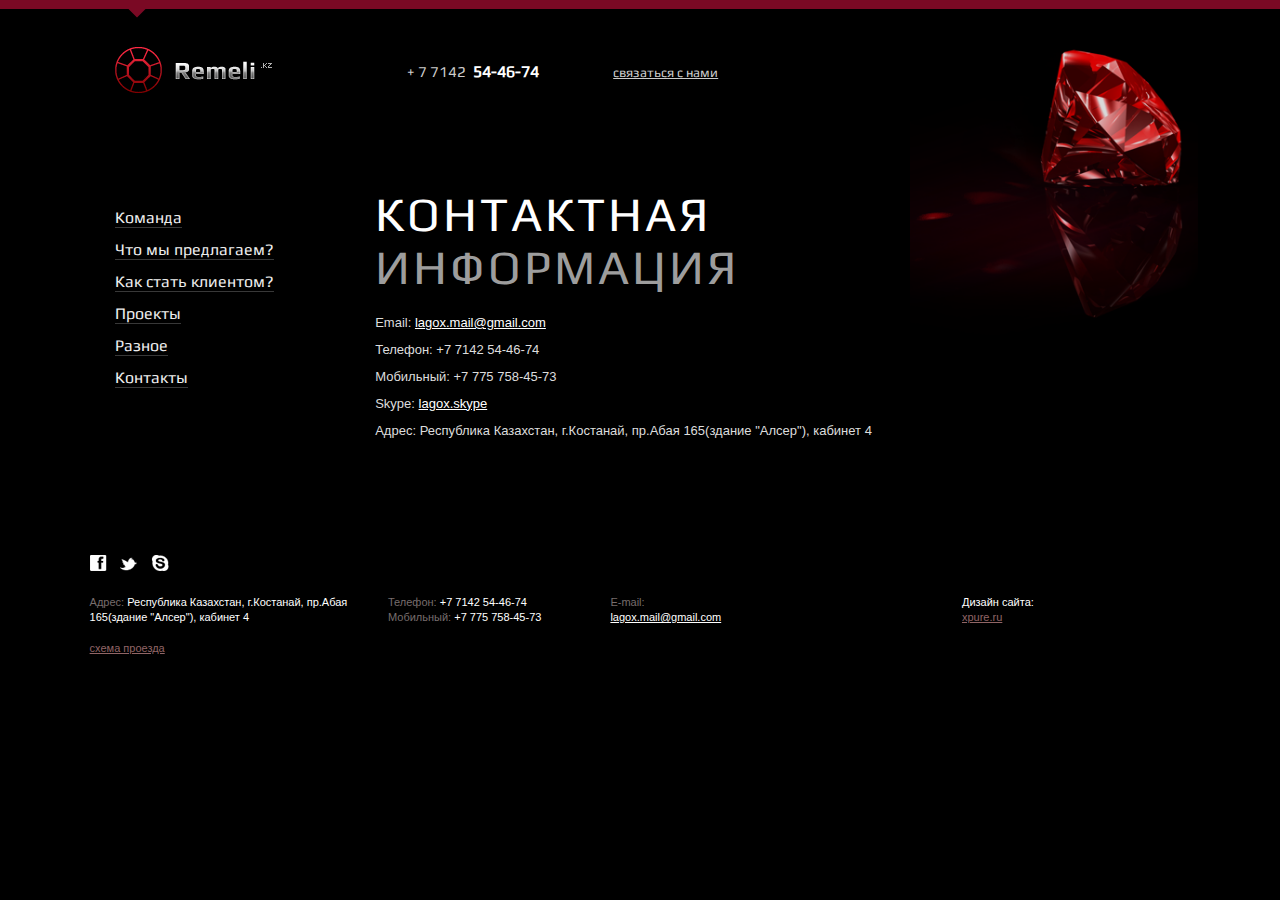
==== contacts.html @ a5128100 "contact page" ====
<!DOCTYPE HTML>
<html>
<head>
  <meta charset="UTF-8">
  <title>Remeli.kz – разработка веб-приложений на Ruby on Rails | Контакты</title>
  <link rel="shortcut icon" href="favicon.ico" />
  <link rel="stylesheet" type="text/css" href="assets/css/reset.css" media="all" />
  <link rel="stylesheet" type="text/css" href="assets/css/custom.css" media="all" />
  <link rel="stylesheet" type="text/css" href="assets/css/jquery.fancybox-1.3.4.css" media="all">
  <script type="text/javascript" src="http://ajax.googleapis.com/ajax/libs/jquery/1.7.2/jquery.min.js"></script>
  <script type="text/javascript" src="assets/js/jquery.fancybox-1.3.4.js"></script>
  <script type="text/javascript" src="assets/js/jquery.easing-1.3.pack.js"></script>
  <script type="text/javascript" src="assets/js/app.js"></script>
</head>
<body>
  <div id="wrapper">
    <div id="header">
      <div id="bg-head">
        <div id="bg-head-arrow"></div>
      </div>
      <div id="logo">
        <a href="index.html">
          <img src="assets/images/logo.png" alt="Remeli.kz" title="Remeli.kz">
        </a>
      </div>
      <div id="head-contacts">
        <span class="phone-head-contact">
          <span class="main-phone">+ 7 7142</span>
          <span class="main-phone-area">54-46-74</span>
        </span>
        <span class="feedback-link">
          <a href="contacts.html">cвязаться с нами</a>
        </span>
      </div>
      <div id="ruby-bg"></div>
      <div class="clear"></div>
    </div>
    <div id="content">
      <div id="main-menu">
        <ul>
          <li><a href="team.html">Команда</a></li>
          <li><a href="offer.html">Что мы предлагаем?</a></li>
          <li><a href="customer.html">Как стать клиентом?</a></li>
          <li><a href="projects.html">Проекты</a></li>
          <li><a href="remeli.html">Разное</a></li>
          <li><a href="contacts.html">Контакты</a></li>
        </ul>
      </div>
      <div id="main-content">
        <div id="main-thing">
          <h1 class="one-title">контактная</h1>
          <h1 class="two-title">информация</h1>
        </div>
        <div class="pages-content">
          <div id="contacts-info-page">
            <p>
              Email: 
              <a href="mailto:lagox.mail@gmail.com">lagox.mail@gmail.com</a>
            </p>
            <p>
              Телефон: +7 7142 54-46-74
            </p>
            <p>
              Мобильный: +7 775 758-45-73
            </p>
            <p>
              Skype: <a href="skype://lagox.skype">lagox.skype</a>
            </p>
            <p>
              Адрес: Республика Казахстан, г.Костанай, пр.Абая 165(здание "Алсер"), кабинет 4
            </p>            
          </div>
        </div>
      </div>
      <div class="clear"></div>
    </div>
    <!-- footer -->
    <div id="footer">
      <div id="socialnetwork">
        <a href="http://www.facebook.com/remelidev" target="_blank">
          <img src="assets/images/facebook-icon.png" alt="Remeli в Facebook">
        </a>
        <a href="http://twitter.com/remeli_dev" target="_blank">
          <img src="assets/images/twitter-icon.png" alt="Remeli в Facebook">
        </a>
        <a href="skype://lagox.skype">
          <img src="assets/images/skype-icon.png" alt="Skype">
        </a>
      </div>
      <div class="clear"></div>
      <div id="footeraddress">
        <span class="footer-label">Адрес:</span> Республика Казахстан, г.Костанай, пр.Абая 165(здание "Алсер"), кабинет 4
        <div id="location-map-link">
          <a href="assets/images/location-map.png" id="lm" class="footer-link">
            схема проезда
          </a>
        </div>
      </div>
      <div id="footerphone">
        <p><span class="footer-label">Телефон:</span> +7 7142 54-46-74</p>
        <p><span class="footer-label">Мобильный:</span> +7 775 758-45-73</p>
      </div>
      <div id="footeremail">
        <p><span class="footer-label">E-mail:</span></p>
        <p><a href="mailto:lagox.mail@gmail.com">lagox.mail@gmail.com</a></p>
      </div>
      <div id="footerdesign">
        <p>Дизайн сайта:</p>
        <p><a href="http://xpure.ru" class="footer-link">xpure.ru</a></p>
      </div>
    </div>
    <!-- end footer -->
  </div>
  <!-- Yandex.Metrika counter -->
  <div style="display:none;"><script type="text/javascript">
  (function(w, c) {
      (w[c] = w[c] || []).push(function() {
          try {
              w.yaCounter10062352 = new Ya.Metrika({id:10062352, enableAll: true});
          }
          catch(e) { }
      });
  })(window, "yandex_metrika_callbacks");
  </script></div>
  <script src="//mc.yandex.ru/metrika/watch.js" type="text/javascript" defer="defer"></script>
  <noscript><div><img src="//mc.yandex.ru/watch/10062352" style="position:absolute; left:-9999px;" alt="" /></div></noscript>
  <!-- /Yandex.Metrika counter -->
</body>
</html>
---- assets/css/custom.css ----
/* ================== */
/* = Remeli.kz 2012 = */
/* ================== */
@font-face{
  font-family:Play;
  src: url(../fonts/Play-Regular.ttf) format("truetype");
}
body{
  background:#000;
  color:#fff;
  font-family:Play, Helvetica, Arial, sans-serif;
}
#wrapper{
  width:100%;
  min-width:1000px;
}
#wrapper a{
  color:#fff;
  text-decoration:underline;
}
#wrapper a:hover{
  color:#901027;
  cursor:pointer;
}
#header{
  height:190px;
/*  background:#ccc;*/
}
#bg-head{
  background:#7a0924;
  height:9px;
}
#bg-head-arrow{
/*  border:1px solid #ccc;*/
  background:url('../images/head-bg-arrow.png') no-repeat;
  position:relative;
  top:9px;
  left:10%;
  height:9px;
  width:18px;
}
#logo{
  width:166px;
  height:63px;
  float:left;
  margin-top:28px;
  margin-left:8.8%;
}
#ruby-bg{
  width:25%;
  height:50%;
  background:url('../images/ruby-bg.png') no-repeat;
  background-size:90%;
  float:right;
  right:50px;
  top:40px;
  position:absolute;
  z-index:-1;
/*  border:1px solid #ccc;*/
}
#head-contacts{
/*  border:1px solid #ccc;*/
  width:320px;
  float:left;
  margin-left:10%;
  margin-top:55px;
}
#head-contacts .phone-head-contact{
}
.phone-head-contact .main-phone{
  font-size:15px;
  color:#ccc;
  margin-right:1%;
}
.phone-head-contact .main-phone-area{
  font-weight:bold;
}
.feedback-link{
  margin-left:22%;
  font-size:13px;
}
.feedback-link a{
  color:#ccc !important;
}
.feedback-link a:hover{
  color:#901027 !important;
}
#content{
/*  border:1px solid #ccc;*/
  margin-top:20px;
}
#main-menu{
  float:left;
  width:240px;
/*  border:1px solid #ccc;*/
  margin-left:9%;
}
#main-menu ul li{
  margin-bottom:16px;
}
#main-menu ul li a{
  margin-bottom:16px;
  color:#eee;
  text-decoration:none;
  border-bottom:1px solid #383838;
}
#main-menu ul li a:hover{
  color:#901027;
}
#main-content{
  float:left;
/*  border:1px solid #ccc;*/
  margin-left:20px;
  width:50%;
  margin-top:-20px;
}
#main-thing{
/*  border:1px solid #ccc;*/
  height:115px;
}
.one-title{
  font-size:48px;
  text-transform:uppercase;
  letter-spacing:3px;
}
.two-title{
  font-size:48px;
  text-transform:uppercase;
  color:#9d9d9d;
  margin-top:5px;
  letter-spacing:3px;
}
.main-thing-desc{
  font-size:18px;
  color:#6b6b6b;
  letter-spacing:-0.5px;
  line-height:1.2em;
  width:70%;
  margin-bottom:10px;
}
/*teasers*/
#teasers{
  width:110%;
/*  border:1px solid #ccc;*/
  margin-top:60px;
  height:126px;
}
#teasers #ror-block{
  float:left;
  width:46%;
  height:112px;
  background:url('../images/ror-block-icon.png') no-repeat;
}
#teasers #agile-block{
  float:left;
  width:46%;
  margin-left:30px;
  height:112px;
  background:url('../images/agile-block-icon.png') no-repeat;
/*  border:1px solid #ccc;*/
}
.main-teaser-desc{
  position:relative;
  top:30px;
  left:80px;
}
.title-teaser{
  margin-bottom:18px;
  font-weight:bold;
}
.teaser-desc{
  font-family:Verdana, Arial, sans-serif;
  font-size:12px;
  color:#b57e7f;
  width:75%;
  line-height:1.2em;
}
.for-agile-desc{
  position:relative;
  top:30px;
  left:95px;
}
.clear{
  clear:both;
}
/*additional content*/
#additional-content{
  clear:both;
  margin-top:70px;
}
#new-projects{
  float:left;
  width:323px;
/*  border:1px solid #ccc;*/
  height:319px;
  margin-left:6%;
}
.title-new-projects{
  letter-spacing:1px;
  font-size:27px;
  text-align:center;
  text-transform:uppercase;
}
#link-all-projects{
  font-size:10px;
  padding-left:46px;
  margin-top:15px;
  font-family:Verdana, Arial, sans-serif;
  font-weight:bold;
}
#link-all-projects a{
  color:#e29d9e;
}
#content-new-projects{
  background:url('../images/vectot-background.png') no-repeat 50px 30px;
  width:302px;
  height:254px;
}
#content-new-projects .one-project{
  display:inline-block;
  position:relative;
  top:72px;
  left:25px;
  height:100px;
  width:100px;
  -webkit-border-radius:50px;  
  -moz-border-radius: 50px;
  border-radius: 50px;
  -o-border-radius:50px;
  background:#878787;
}
#content-new-projects .one-project:hover{
  background:#be1522;
}
#content-new-projects .one-project img{
  width:70px;
  position:relative;
  left:15px;
  top:10px;
  height:80px;
}
#content-new-projects .two-project{
/*  border:1px solid #ccc;*/
  display:inline-block;
  height:100px;
  width:100px;
  position:relative;
  top:92px;
  left:95px;
}
#content-new-projects .two-project:hover{
  opacity:0.9;
}
#content-new-projects .two-project img{
  height:100px;
  width:100px;
  -webkit-border-radius:50px;  
  -moz-border-radius: 50px;
  border-radius: 50px;
  -o-border-radius:50px;
  background:#333;
}
#content-new-projects .three-project{
  display:inline-block;
  position:relative;
  top:62px;
  left:105px;
  height:100px;
  width:100px;
  -webkit-border-radius:50px;  
  -moz-border-radius: 50px;
  border-radius: 50px;
  -o-border-radius:50px;
  background:#2A2A2A;
}
#content-new-projects .three-project:hover{
  background:#be1522;
}
#content-new-projects .three-project img{
  position:relative;
  left:13px;
  top:25px;
}
/*etvans*/
#flag{
  float:left;
  height:292px;
  width:479px;
/*  border:1px solid #ccc;*/
  margin-left:11%;
  background:url('../images/flagman-bg.png') no-repeat;
}
.our-products-title{
  font-size:25px;
  color:#363636;
  text-transform:uppercase;
/*  border:1px solid #ccc;*/
  display:inline-block;
  margin-left:45px;
  position:relative;
  top:-25px;
  letter-spacing:1px;
}
#product-info{
/*  border:1px solid #ccc;*/
  margin-left:45px;
  margin-bottom:23px;
  margin-top:-6px;
}
#product-info .product-title{
  font-size:48px;
  margin-right:5px;
  letter-spacing:1px;
}
#product-info .product-addition-title{
  margin-left:20px;
  color:#9d9d9d;
  font-size:18px;
  width:170px;
/*  border:1px solid #ccc;*/
  display:inline-block;
}
.logo-product{
/*  border:1px solid #ccc;*/
  margin-left:35px;
  width:192px;
  height:123px;
  float:left;
  display:inline-block;
}
.product-description{
  float:left;  
  width:239px;
  height:95px;
  display:inline-block;
/*  border:1px solid #ccc;*/
  margin-left:10px;
  margin-top:15px;
  font-size:12px;
  line-height:1.2em;
  color:#b3b3b3;
  font-family:Verdana,Arial,sans-serif
}
#footer-product-info{
  clear:both;
/*  border:1px solid #ccc;*/
  margin-left:45px;
  margin-top:20px; 
  font-family:Verdana,Helvetica,sans-serif;
  font-size:14px;
}
.price-product{
  margin-left:20px;
}
.product-price-label{
  color:#be1522;
}
.more-product-link{
  margin-left:90px;
}
.more-product-link a{
  color:#b3b3b3 !important;
  text-decoration:none !important;
  padding-bottom:2px;
  border-bottom:1px solid #b3b3b3;
}
.more-product-link a:hover{
  color:#fff !important;
}
.more-product-title{
  color:#be1522;
}
/* footer */
#footer{
  clear:both;
/*  border:1px solid #ccc;*/
  height:135px;
  margin-top:105px;
  font-family:Verdana,Arial,sans-serif;
  font-size:11px;
  line-height:1.4em;
}
.footer-label{
  color:#776d6d;
}
.footer-link{
  color:#916566 !important;
}
.footer-link:hover{
  color:#901027 !important;
}
#socialnetwork{
/*  border:1px solid #ccc;*/
  padding-left:7%;
  margin-bottom:20px;  
}
#socialnetwork a{
  text-decoration:none;
  margin-right:10px;
}
#socialnetwork a img:hover{
  opacity:0.9;
}
#footeraddress{
  height:90px;
/*  border:1px solid #fff;*/
  width:260px;
  float:left;
  margin-left:7%;
}
#location-map-link{
  margin-top:15px;
}
#footerphone{
  height:90px;
/*  border:1px solid #fff;*/
  width:184px;
  float:left;
  margin-left:3%; 
}
#footeremail{
  height:90px;
/*  border:1px solid #fff;*/
  width:134px;
  float:left;
  margin-left:3%; 
}
#footerdesign{
  height:90px;
/*  border:1px solid #fff;*/
  width:90px;
  float:left;
  margin-left:17%; 
}

/* ========= */
/* = pages = */
/* ========= */

/*team*/
.pages-content{
  margin-top:10px;
  font-family:Verdana,Arial,sans-serif;
  line-height:1.3em;
  font-size:13px;
  color:#ddd;
}
#photos-team{
  margin-top:40px;
/*  border:1px solid #ccc; */
}
#photos-team .team-member{
  display:inline-block;
  width:165px;
  height:130px;
}
#photos-team img{
  width:130px;
  height:135px;
  margin:0 auto;
  display:block;
}
#photos-team img:hover{
  opacity:0.8;
}
.team-member-name{
  height:10px;
  font-size:11px;
  margin-top:10px;
  text-align:center;
}
.team-member-pr{
  font-size:11px;
  margin-top:10px;
  text-align:center;
  font-style:italic;
}

/* offer */
.list-offers{
  margin-left:17px;
  list-style-type:square;
}
.list-offers li{
  margin-bottom:10px;
}
/*customers*/
.customer-title{
  font-size:18px;
  margin-bottom:20px;
  line-height:1.3em;
}
/*projects*/
.our-porject{
  font-weight:bold;
}
.projects-page a{
  text-decoration:none !important;
  color:#ccc !important;
}
.projects-page a:hover{
  color:#fff !important;
}
#contacts-info-page p{
  margin-bottom:10px;
}
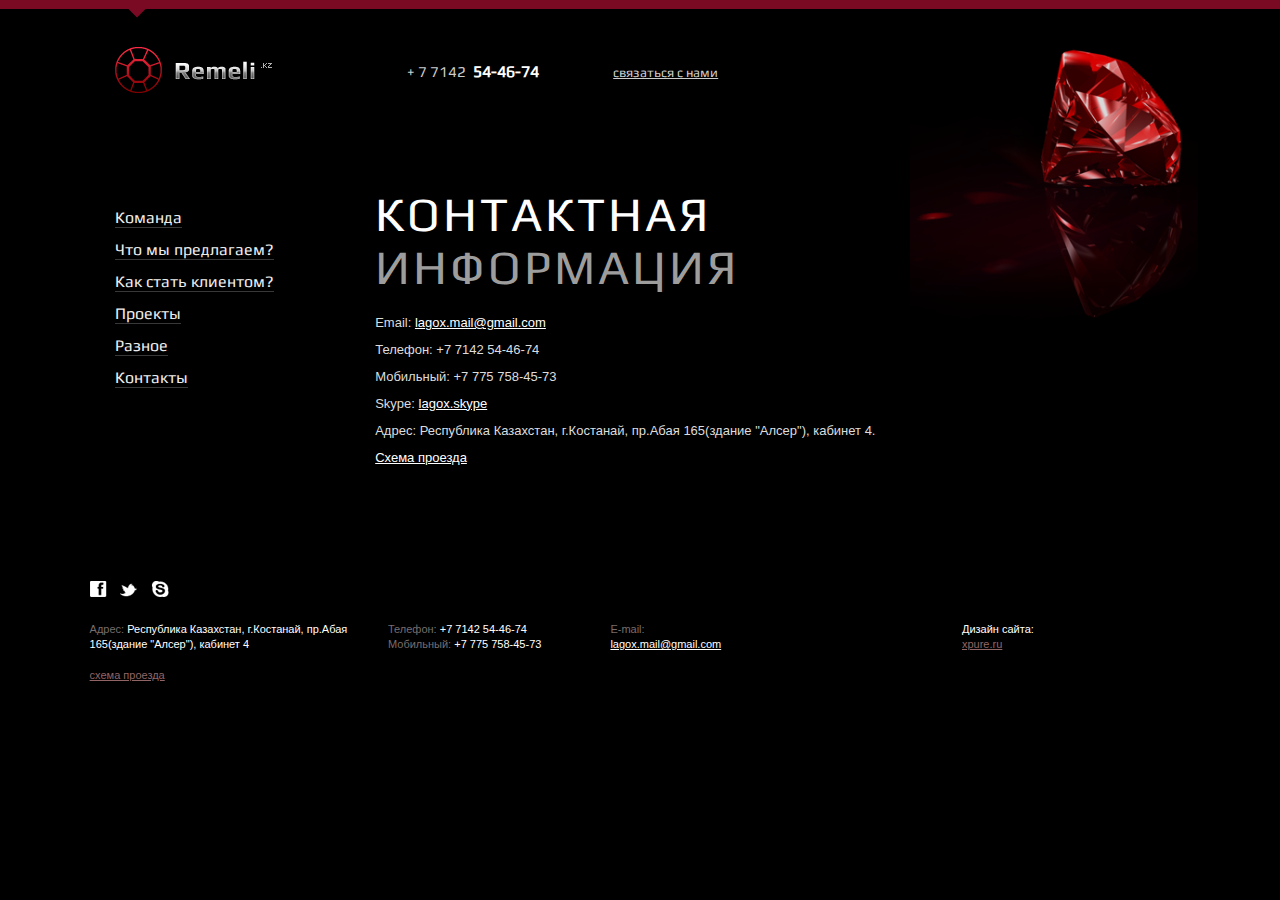
==== commit 93115ccc: "edit contacts" ====
--- a/contacts.html
+++ b/contacts.html
@@ -67,8 +67,13 @@
               Skype: <a href="skype://lagox.skype">lagox.skype</a>
             </p>
             <p>
-              Адрес: Республика Казахстан, г.Костанай, пр.Абая 165(здание "Алсер"), кабинет 4
-            </p>            
+              Адрес: Республика Казахстан, г.Костанай, пр.Абая 165(здание "Алсер"), кабинет 4.
+            </p>    
+            <p>
+              <a href="assets/images/location-map.png" id="lm2">
+              Схема проезда
+              </a>
+            </p>        
           </div>
         </div>
       </div>
--- a/assets/css/custom.css
+++ b/assets/css/custom.css
@@ -1,506 +1,113 @@
 /* ================== */
 /* = Remeli.kz 2012 = */
 /* ================== */
-@font-face{
-  font-family:Play;
-  src: url(../fonts/Play-Regular.ttf) format("truetype");
-}
-body{
-  background:#000;
-  color:#fff;
-  font-family:Play, Helvetica, Arial, sans-serif;
-}
-#wrapper{
-  width:100%;
-  min-width:1000px;
-}
-#wrapper a{
-  color:#fff;
-  text-decoration:underline;
-}
-#wrapper a:hover{
-  color:#901027;
-  cursor:pointer;
-}
-#header{
-  height:190px;
-/*  background:#ccc;*/
-}
-#bg-head{
-  background:#7a0924;
-  height:9px;
-}
-#bg-head-arrow{
-/*  border:1px solid #ccc;*/
-  background:url('../images/head-bg-arrow.png') no-repeat;
-  position:relative;
-  top:9px;
-  left:10%;
-  height:9px;
-  width:18px;
-}
-#logo{
-  width:166px;
-  height:63px;
-  float:left;
-  margin-top:28px;
-  margin-left:8.8%;
-}
-#ruby-bg{
-  width:25%;
-  height:50%;
-  background:url('../images/ruby-bg.png') no-repeat;
-  background-size:90%;
-  float:right;
-  right:50px;
-  top:40px;
-  position:absolute;
-  z-index:-1;
-/*  border:1px solid #ccc;*/
-}
-#head-contacts{
-/*  border:1px solid #ccc;*/
-  width:320px;
-  float:left;
-  margin-left:10%;
-  margin-top:55px;
-}
-#head-contacts .phone-head-contact{
-}
-.phone-head-contact .main-phone{
-  font-size:15px;
-  color:#ccc;
-  margin-right:1%;
-}
-.phone-head-contact .main-phone-area{
-  font-weight:bold;
-}
-.feedback-link{
-  margin-left:22%;
-  font-size:13px;
-}
-.feedback-link a{
-  color:#ccc !important;
-}
-.feedback-link a:hover{
-  color:#901027 !important;
-}
-#content{
-/*  border:1px solid #ccc;*/
-  margin-top:20px;
-}
-#main-menu{
-  float:left;
-  width:240px;
-/*  border:1px solid #ccc;*/
-  margin-left:9%;
-}
-#main-menu ul li{
-  margin-bottom:16px;
-}
-#main-menu ul li a{
-  margin-bottom:16px;
-  color:#eee;
-  text-decoration:none;
-  border-bottom:1px solid #383838;
-}
-#main-menu ul li a:hover{
-  color:#901027;
-}
-#main-content{
-  float:left;
-/*  border:1px solid #ccc;*/
-  margin-left:20px;
-  width:50%;
-  margin-top:-20px;
-}
-#main-thing{
-/*  border:1px solid #ccc;*/
-  height:115px;
-}
-.one-title{
-  font-size:48px;
-  text-transform:uppercase;
-  letter-spacing:3px;
-}
-.two-title{
-  font-size:48px;
-  text-transform:uppercase;
-  color:#9d9d9d;
-  margin-top:5px;
-  letter-spacing:3px;
-}
-.main-thing-desc{
-  font-size:18px;
-  color:#6b6b6b;
-  letter-spacing:-0.5px;
-  line-height:1.2em;
-  width:70%;
-  margin-bottom:10px;
-}
+@font-face{font-family:Play;src:url(../fonts/Play-Regular.ttf) format("truetype");}
+body{background:#000;color:#fff;font-family:Play,Helvetica,Arial,sans-serif;}
+#wrapper{width:100%;min-width:1000px;}
+#wrapper a{color:#fff;text-decoration:underline;}
+#wrapper a:hover{color:#901027;cursor:pointer;}
+#header{height:190px;/* background:#ccc;*/}
+#bg-head{height:9px;background:#7a0924;}
+#bg-head-arrow{position:relative;top:9px;left:10%;width:18px;height:9px;/* border:1px solid #ccc;*/
+background:url('../images/head-bg-arrow.png') no-repeat;}
+#logo{float:left;margin-top:28px;margin-left:8.8%;width:166px;height:63px;}
+#ruby-bg{position:absolute;top:40px;right:50px;z-index:-1;float:right;width:25%;height:50%;/* border:1px solid #ccc;*/
+background:url('../images/ruby-bg.png') no-repeat;background-size:90%;}
+#head-contacts{float:left;margin-top:55px;margin-left:10%;width:320px;/* border:1px solid #ccc;*/}
+#head-contacts .phone-head-contact{}
+.phone-head-contact .main-phone{margin-right:1%;color:#ccc;font-size:15px;}
+.phone-head-contact .main-phone-area{font-weight:bold;}
+.feedback-link{margin-left:22%;font-size:13px;}
+.feedback-link a{color:#ccc !important;}
+.feedback-link a:hover{color:#901027 !important;}
+#content{margin-top:20px;/* border:1px solid #ccc;*/}
+#main-menu{float:left;margin-left:9%;width:240px;/* border:1px solid #ccc;*/}
+#main-menu ul li{margin-bottom:16px;}
+#main-menu ul li a{margin-bottom:16px;border-bottom:1px solid #383838;color:#eee;text-decoration:none;}
+#main-menu ul li a:hover{color:#901027;}
+#main-content{float:left;margin-top:-20px;margin-left:20px;width:50%;/* border:1px solid #ccc;*/}
+#main-thing{height:115px;/* border:1px solid #ccc;*/}
+.one-title{text-transform:uppercase;letter-spacing:3px;font-size:48px;}
+.two-title{margin-top:5px;color:#9d9d9d;text-transform:uppercase;letter-spacing:3px;font-size:48px;}
+.main-thing-desc{margin-bottom:10px;width:70%;color:#6b6b6b;line-height:1.2em;letter-spacing:-0.5px;font-size:18px;}
 /*teasers*/
-#teasers{
-  width:110%;
-/*  border:1px solid #ccc;*/
-  margin-top:60px;
-  height:126px;
-}
-#teasers #ror-block{
-  float:left;
-  width:46%;
-  height:112px;
-  background:url('../images/ror-block-icon.png') no-repeat;
-}
-#teasers #agile-block{
-  float:left;
-  width:46%;
-  margin-left:30px;
-  height:112px;
-  background:url('../images/agile-block-icon.png') no-repeat;
-/*  border:1px solid #ccc;*/
-}
-.main-teaser-desc{
-  position:relative;
-  top:30px;
-  left:80px;
-}
-.title-teaser{
-  margin-bottom:18px;
-  font-weight:bold;
-}
-.teaser-desc{
-  font-family:Verdana, Arial, sans-serif;
-  font-size:12px;
-  color:#b57e7f;
-  width:75%;
-  line-height:1.2em;
-}
-.for-agile-desc{
-  position:relative;
-  top:30px;
-  left:95px;
-}
-.clear{
-  clear:both;
-}
+#teasers{margin-top:60px;width:110%;height:126px;/* border:1px solid #ccc;*/}
+#teasers #ror-block{float:left;width:46%;height:112px;background:url('../images/ror-block-icon.png') no-repeat;}
+#teasers #agile-block{float:left;margin-left:30px;width:46%;height:112px;/* border:1px solid #ccc;*/
+background:url('../images/agile-block-icon.png') no-repeat;}
+.main-teaser-desc{position:relative;top:30px;left:80px;}
+.title-teaser{margin-bottom:18px;font-weight:bold;}
+.teaser-desc{width:75%;color:#b57e7f;line-height:1.2em;font-size:12px;font-family:Verdana,Arial,sans-serif;}
+.for-agile-desc{position:relative;top:30px;left:95px;}
+.clear{clear:both;}
 /*additional content*/
-#additional-content{
-  clear:both;
-  margin-top:70px;
-}
-#new-projects{
-  float:left;
-  width:323px;
-/*  border:1px solid #ccc;*/
-  height:319px;
-  margin-left:6%;
-}
-.title-new-projects{
-  letter-spacing:1px;
-  font-size:27px;
-  text-align:center;
-  text-transform:uppercase;
-}
-#link-all-projects{
-  font-size:10px;
-  padding-left:46px;
-  margin-top:15px;
-  font-family:Verdana, Arial, sans-serif;
-  font-weight:bold;
-}
-#link-all-projects a{
-  color:#e29d9e;
-}
-#content-new-projects{
-  background:url('../images/vectot-background.png') no-repeat 50px 30px;
-  width:302px;
-  height:254px;
-}
-#content-new-projects .one-project{
-  display:inline-block;
-  position:relative;
-  top:72px;
-  left:25px;
-  height:100px;
-  width:100px;
-  -webkit-border-radius:50px;  
-  -moz-border-radius: 50px;
-  border-radius: 50px;
-  -o-border-radius:50px;
-  background:#878787;
-}
-#content-new-projects .one-project:hover{
-  background:#be1522;
-}
-#content-new-projects .one-project img{
-  width:70px;
-  position:relative;
-  left:15px;
-  top:10px;
-  height:80px;
-}
-#content-new-projects .two-project{
-/*  border:1px solid #ccc;*/
-  display:inline-block;
-  height:100px;
-  width:100px;
-  position:relative;
-  top:92px;
-  left:95px;
-}
-#content-new-projects .two-project:hover{
-  opacity:0.9;
-}
-#content-new-projects .two-project img{
-  height:100px;
-  width:100px;
-  -webkit-border-radius:50px;  
-  -moz-border-radius: 50px;
-  border-radius: 50px;
-  -o-border-radius:50px;
-  background:#333;
-}
-#content-new-projects .three-project{
-  display:inline-block;
-  position:relative;
-  top:62px;
-  left:105px;
-  height:100px;
-  width:100px;
-  -webkit-border-radius:50px;  
-  -moz-border-radius: 50px;
-  border-radius: 50px;
-  -o-border-radius:50px;
-  background:#2A2A2A;
-}
-#content-new-projects .three-project:hover{
-  background:#be1522;
-}
-#content-new-projects .three-project img{
-  position:relative;
-  left:13px;
-  top:25px;
-}
+#additional-content{clear:both;margin-top:70px;}
+#new-projects{float:left;margin-left:6%;width:323px;height:319px;/* border:1px solid #ccc;*/}
+.title-new-projects{text-align:center;text-transform:uppercase;letter-spacing:1px;font-size:27px;}
+#link-all-projects{margin-top:15px;padding-left:46px;font-weight:bold;font-size:10px;font-family:Verdana,Arial,sans-serif;}
+#link-all-projects a{color:#e29d9e;}
+#content-new-projects{width:302px;height:254px;background:url('../images/vectot-background.png') no-repeat 50px 30px;}
+#content-new-projects .one-project{position:relative;top:72px;left:25px;display:inline-block;width:100px;height:100px;-webkit-border-radius:50px;-moz-border-radius:50px;border-radius:50px;background:#878787;-o-border-radius:50px;}
+#content-new-projects .one-project:hover{background:#be1522;}
+#content-new-projects .one-project img{position:relative;top:10px;left:15px;width:70px;height:80px;}
+#content-new-projects .two-project{position:relative;top:92px;left:95px;display:inline-block;width:100px;height:100px;/* border:1px solid #ccc;*/}
+#content-new-projects .two-project:hover{opacity:0.9;}
+#content-new-projects .two-project img{width:100px;height:100px;-webkit-border-radius:50px;-moz-border-radius:50px;border-radius:50px;background:#333;-o-border-radius:50px;}
+#content-new-projects .three-project{position:relative;top:62px;left:105px;display:inline-block;width:100px;height:100px;-webkit-border-radius:50px;-moz-border-radius:50px;border-radius:50px;background:#2A2A2A;-o-border-radius:50px;}
+#content-new-projects .three-project:hover{background:#be1522;}
+#content-new-projects .three-project img{position:relative;top:25px;left:13px;}
 /*etvans*/
-#flag{
-  float:left;
-  height:292px;
-  width:479px;
-/*  border:1px solid #ccc;*/
-  margin-left:11%;
-  background:url('../images/flagman-bg.png') no-repeat;
-}
-.our-products-title{
-  font-size:25px;
-  color:#363636;
-  text-transform:uppercase;
-/*  border:1px solid #ccc;*/
-  display:inline-block;
-  margin-left:45px;
-  position:relative;
-  top:-25px;
-  letter-spacing:1px;
-}
-#product-info{
-/*  border:1px solid #ccc;*/
-  margin-left:45px;
-  margin-bottom:23px;
-  margin-top:-6px;
-}
-#product-info .product-title{
-  font-size:48px;
-  margin-right:5px;
-  letter-spacing:1px;
-}
-#product-info .product-addition-title{
-  margin-left:20px;
-  color:#9d9d9d;
-  font-size:18px;
-  width:170px;
-/*  border:1px solid #ccc;*/
-  display:inline-block;
-}
-.logo-product{
-/*  border:1px solid #ccc;*/
-  margin-left:35px;
-  width:192px;
-  height:123px;
-  float:left;
-  display:inline-block;
-}
-.product-description{
-  float:left;  
-  width:239px;
-  height:95px;
-  display:inline-block;
-/*  border:1px solid #ccc;*/
-  margin-left:10px;
-  margin-top:15px;
-  font-size:12px;
-  line-height:1.2em;
-  color:#b3b3b3;
-  font-family:Verdana,Arial,sans-serif
-}
-#footer-product-info{
-  clear:both;
-/*  border:1px solid #ccc;*/
-  margin-left:45px;
-  margin-top:20px; 
-  font-family:Verdana,Helvetica,sans-serif;
-  font-size:14px;
-}
-.price-product{
-  margin-left:20px;
-}
-.product-price-label{
-  color:#be1522;
-}
-.more-product-link{
-  margin-left:90px;
-}
-.more-product-link a{
-  color:#b3b3b3 !important;
-  text-decoration:none !important;
-  padding-bottom:2px;
-  border-bottom:1px solid #b3b3b3;
-}
-.more-product-link a:hover{
-  color:#fff !important;
-}
-.more-product-title{
-  color:#be1522;
-}
+#flag{float:left;margin-left:11%;width:479px;height:292px;/* border:1px solid #ccc;*/
+background:url('../images/flagman-bg.png') no-repeat;}
+.our-products-title{position:relative;top:-25px;display:inline-block;margin-left:45px;/* border:1px solid #ccc;*/
+color:#363636;text-transform:uppercase;letter-spacing:1px;font-size:25px;}
+#product-info{margin-top:-6px;margin-bottom:23px;margin-left:45px;/* border:1px solid #ccc;*/}
+#product-info .product-title{margin-right:5px;letter-spacing:1px;font-size:48px;}
+#product-info .product-addition-title{display:inline-block;margin-left:20px;width:170px;/* border:1px solid #ccc;*/
+color:#9d9d9d;font-size:18px;}
+.logo-product{float:left;display:inline-block;margin-left:35px;width:192px;height:123px;/* border:1px solid #ccc;*/}
+.product-description{float:left;display:inline-block;margin-top:15px;margin-left:10px;width:239px;height:95px;/* border:1px solid #ccc;*/
+color:#b3b3b3;line-height:1.2em;font-size:12px;font-family:Verdana,Arial,sans-serif;}
+#footer-product-info{clear:both;margin-top:20px;margin-left:45px;/* border:1px solid #ccc;*/
+font-size:14px;font-family:Verdana,Helvetica,sans-serif;}
+.price-product{margin-left:20px;}
+.product-price-label{color:#be1522;}
+.more-product-link{margin-left:90px;}
+.more-product-link a{padding-bottom:2px;border-bottom:1px solid #b3b3b3;color:#b3b3b3 !important;text-decoration:none !important;}
+.more-product-link a:hover{color:#fff !important;}
+.more-product-title{color:#be1522;}
 /* footer */
-#footer{
-  clear:both;
-/*  border:1px solid #ccc;*/
-  height:135px;
-  margin-top:105px;
-  font-family:Verdana,Arial,sans-serif;
-  font-size:11px;
-  line-height:1.4em;
-}
-.footer-label{
-  color:#776d6d;
-}
-.footer-link{
-  color:#916566 !important;
-}
-.footer-link:hover{
-  color:#901027 !important;
-}
-#socialnetwork{
-/*  border:1px solid #ccc;*/
-  padding-left:7%;
-  margin-bottom:20px;  
-}
-#socialnetwork a{
-  text-decoration:none;
-  margin-right:10px;
-}
-#socialnetwork a img:hover{
-  opacity:0.9;
-}
-#footeraddress{
-  height:90px;
-/*  border:1px solid #fff;*/
-  width:260px;
-  float:left;
-  margin-left:7%;
-}
-#location-map-link{
-  margin-top:15px;
-}
-#footerphone{
-  height:90px;
-/*  border:1px solid #fff;*/
-  width:184px;
-  float:left;
-  margin-left:3%; 
-}
-#footeremail{
-  height:90px;
-/*  border:1px solid #fff;*/
-  width:134px;
-  float:left;
-  margin-left:3%; 
-}
-#footerdesign{
-  height:90px;
-/*  border:1px solid #fff;*/
-  width:90px;
-  float:left;
-  margin-left:17%; 
-}
-
+#footer{clear:both;margin-top:105px;height:135px;/* border:1px solid #ccc;*/
+line-height:1.4em;font-size:11px;font-family:Verdana,Arial,sans-serif;}
+.footer-label{color:#776d6d;}
+.footer-link{color:#916566 !important;}
+.footer-link:hover{color:#901027 !important;}
+#socialnetwork{margin-bottom:20px;padding-left:7%;/* border:1px solid #ccc;*/}
+#socialnetwork a{margin-right:10px;text-decoration:none;}
+#socialnetwork a img:hover{opacity:0.9;}
+#footeraddress{float:left;margin-left:7%;width:260px;height:90px;/* border:1px solid #fff;*/}
+#location-map-link{margin-top:15px;}
+#footerphone{float:left;margin-left:3%;width:184px;height:90px;/* border:1px solid #fff;*/}
+#footeremail{float:left;margin-left:3%;width:134px;height:90px;/* border:1px solid #fff;*/}
+#footerdesign{float:left;margin-left:17%;width:90px;height:90px;/* border:1px solid #fff;*/}
 /* ========= */
 /* = pages = */
 /* ========= */
-
 /*team*/
-.pages-content{
-  margin-top:10px;
-  font-family:Verdana,Arial,sans-serif;
-  line-height:1.3em;
-  font-size:13px;
-  color:#ddd;
-}
-#photos-team{
-  margin-top:40px;
-/*  border:1px solid #ccc; */
-}
-#photos-team .team-member{
-  display:inline-block;
-  width:165px;
-  height:130px;
-}
-#photos-team img{
-  width:130px;
-  height:135px;
-  margin:0 auto;
-  display:block;
-}
-#photos-team img:hover{
-  opacity:0.8;
-}
-.team-member-name{
-  height:10px;
-  font-size:11px;
-  margin-top:10px;
-  text-align:center;
-}
-.team-member-pr{
-  font-size:11px;
-  margin-top:10px;
-  text-align:center;
-  font-style:italic;
-}
-
+.pages-content{margin-top:10px;color:#ddd;line-height:1.3em;font-size:13px;font-family:Verdana,Arial,sans-serif;}
+#photos-team{margin-top:40px;/* border:1px solid #ccc;*/}
+#photos-team .team-member{display:inline-block;width:165px;height:130px;}
+#photos-team img{display:block;margin:0 auto;width:130px;height:135px;}
+#photos-team img:hover{opacity:0.8;}
+.team-member-name{margin-top:10px;height:10px;text-align:center;font-size:11px;}
+.team-member-pr{margin-top:10px;text-align:center;font-style:italic;font-size:11px;}
 /* offer */
-.list-offers{
-  margin-left:17px;
-  list-style-type:square;
-}
-.list-offers li{
-  margin-bottom:10px;
-}
+.list-offers{margin-left:17px;list-style-type:square;}
+.list-offers li{margin-bottom:10px;}
 /*customers*/
-.customer-title{
-  font-size:18px;
-  margin-bottom:20px;
-  line-height:1.3em;
-}
+.customer-title{margin-bottom:20px;line-height:1.3em;font-size:18px;}
 /*projects*/
-.our-porject{
-  font-weight:bold;
-}
-.projects-page a{
-  text-decoration:none !important;
-  color:#ccc !important;
-}
-.projects-page a:hover{
-  color:#fff !important;
-}
-#contacts-info-page p{
-  margin-bottom:10px;
-}+.our-porject{font-weight:bold;}
+.projects-page a{color:#ccc !important;text-decoration:none !important;}
+.projects-page a:hover{color:#fff !important;}
+#contacts-info-page p{margin-bottom:10px;}
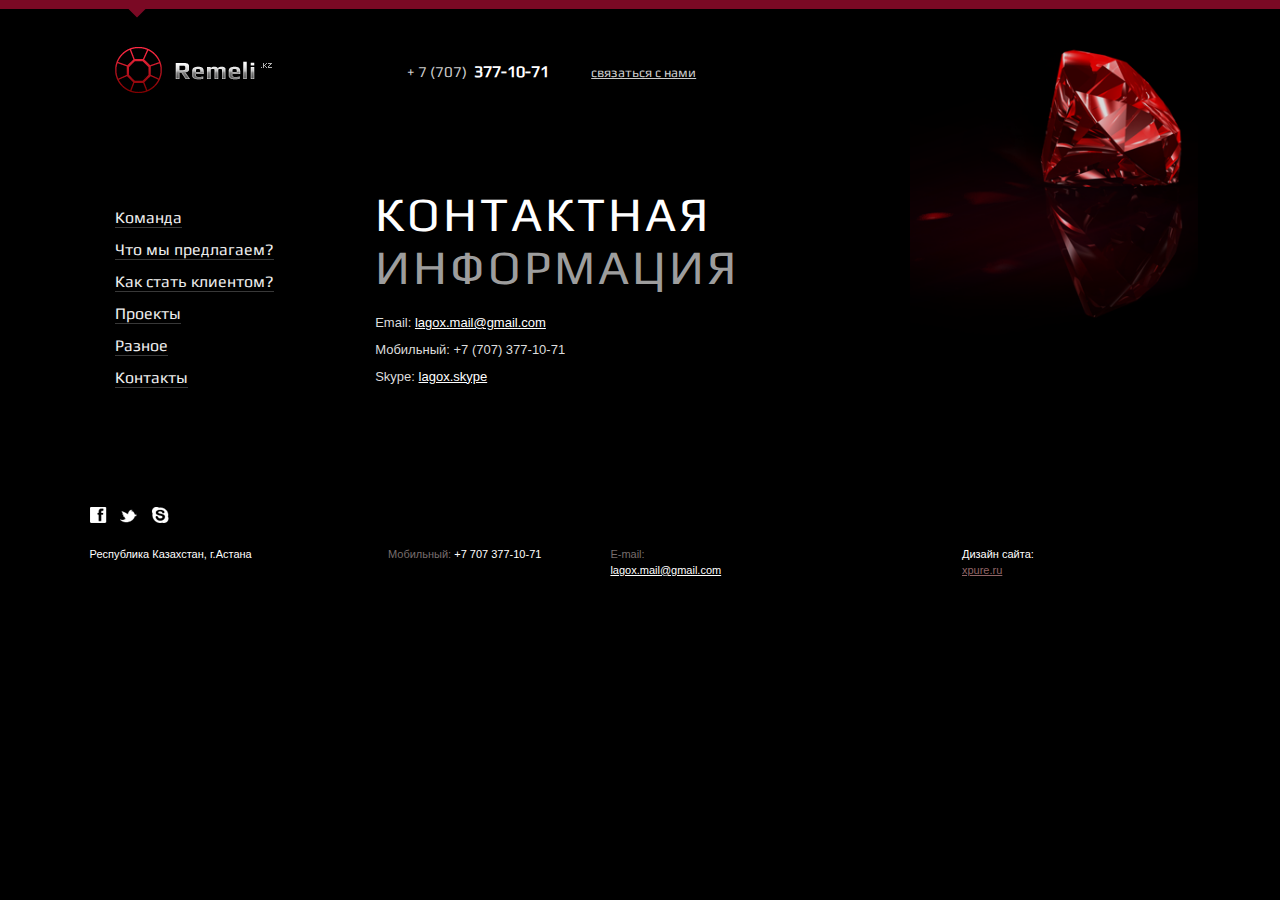
==== commit c1ab2517: "new info" ====
--- a/contacts.html
+++ b/contacts.html
@@ -25,8 +25,8 @@
       </div>
       <div id="head-contacts">
         <span class="phone-head-contact">
-          <span class="main-phone">+ 7 7142</span>
-          <span class="main-phone-area">54-46-74</span>
+          <span class="main-phone">+ 7 (707)</span>
+          <span class="main-phone-area">377-10-71</span>
         </span>
         <span class="feedback-link">
           <a href="contacts.html">cвязаться с нами</a>
@@ -58,22 +58,12 @@
               <a href="mailto:lagox.mail@gmail.com">lagox.mail@gmail.com</a>
             </p>
             <p>
-              Телефон: +7 7142 54-46-74
-            </p>
-            <p>
-              Мобильный: +7 775 758-45-73
+              Мобильный: +7 (707) 377-10-71
             </p>
             <p>
               Skype: <a href="skype://lagox.skype">lagox.skype</a>
             </p>
-            <p>
-              Адрес: Республика Казахстан, г.Костанай, пр.Абая 165(здание "Алсер"), кабинет 4.
-            </p>    
-            <p>
-              <a href="assets/images/location-map.png" id="lm2">
-              Схема проезда
-              </a>
-            </p>        
+                
           </div>
         </div>
       </div>
@@ -94,16 +84,10 @@
       </div>
       <div class="clear"></div>
       <div id="footeraddress">
-        <span class="footer-label">Адрес:</span> Республика Казахстан, г.Костанай, пр.Абая 165(здание "Алсер"), кабинет 4
-        <div id="location-map-link">
-          <a href="assets/images/location-map.png" id="lm" class="footer-link">
-            схема проезда
-          </a>
-        </div>
+        Республика Казахстан, г.Астана
       </div>
       <div id="footerphone">
-        <p><span class="footer-label">Телефон:</span> +7 7142 54-46-74</p>
-        <p><span class="footer-label">Мобильный:</span> +7 775 758-45-73</p>
+        <p><span class="footer-label">Мобильный:</span> +7 707 377-10-71</p>
       </div>
       <div id="footeremail">
         <p><span class="footer-label">E-mail:</span></p>
--- a/assets/css/custom.css
+++ b/assets/css/custom.css
@@ -1,7 +1,7 @@
 /* ================== */
 /* = Remeli.kz 2012 = */
 /* ================== */
-@font-face{font-family:Play;src:url(../fonts/Play-Regular.ttf) format("truetype");}
+@font-face{font-family:'Play';font-style:normal;font-weight:normal;src:local('Play'),url(../fonts/Play-Regular.ttf) format("woff");}
 body{background:#000;color:#fff;font-family:Play,Helvetica,Arial,sans-serif;}
 #wrapper{width:100%;min-width:1000px;}
 #wrapper a{color:#fff;text-decoration:underline;}
@@ -17,7 +17,7 @@
 #head-contacts .phone-head-contact{}
 .phone-head-contact .main-phone{margin-right:1%;color:#ccc;font-size:15px;}
 .phone-head-contact .main-phone-area{font-weight:bold;}
-.feedback-link{margin-left:22%;font-size:13px;}
+.feedback-link{margin-left:12%;font-size:13px;}
 .feedback-link a{color:#ccc !important;}
 .feedback-link a:hover{color:#901027 !important;}
 #content{margin-top:20px;/* border:1px solid #ccc;*/}
